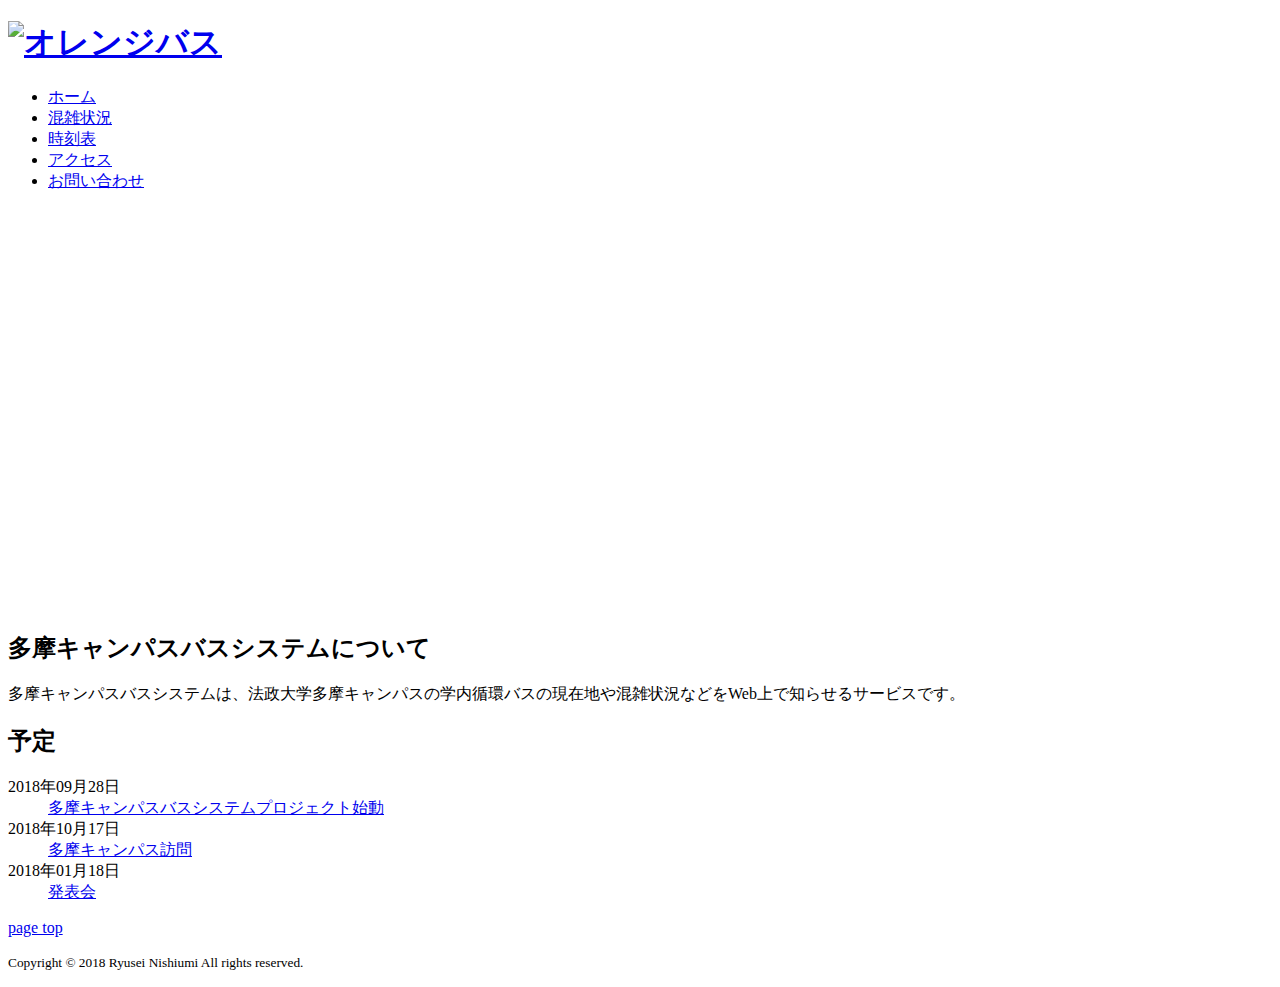
==== frontend/html/home.html @ dc2eda93 "add frontend" ====
<!DOCTYPE html>
<html lang="ja">
<head>
<meta charset="UTF-8">
<title>ホーム ｜ 多摩キャンパスバスシステム</title>
<link rel="stylesheet" href="css/style.css">
<meta name="viewport" content="width=device-width, initial-scale=1.0">
</head>
<body id="home">

<header>
  <h1 id="logo">
    <a href="home.html"><img src="images/bus_orange.png" srcset="images/bus_orange.png 4x" alt="オレンジバス"></a>
  </h1>
  <nav>
    <ul>
      <li class="current"><a href="html/home.html">ホーム</a></li>
      <li><a href="congestion.html">混雑状況</a></li>
      <li><a href="timetable.html">時刻表</a></li>
      <li><a href="access.html">アクセス</a></li>
      <li><a href="contact.html">お問い合わせ</a></li>

      <p class="mb2">
        <script type="text/javascript" src="js/excanvas.js"></script>
        <script src="https://ajax.googleapis.com/ajax/libs/jquery/3.3.1/jquery.min.js"></script>
        <div id='tmp'></div>
        <canvas id="cv" width="100" height="400"></canvas>
        <script type="text/javascript" src="js/script.js"></script>
      </p>
    </ul>
  </nav>
</header>

<main>
  <section>
    <h2>多摩キャンパスバスシステムについて</h2>
    <p>多摩キャンパスバスシステムは、法政大学多摩キャンパスの学内循環バスの現在地や混雑状況などをWeb上で知らせるサービスです。
    </p>
  </section>
  <section>
    <h2>予定</h2>
    <dl id="news">
      <dt>2018年09月28日</dt>
      <dd><a href="#">多摩キャンパスバスシステムプロジェクト始動</a></dd>
      <dt>2018年10月17日</dt>
      <dd><a href="#">多摩キャンパス訪問</a></dd>
      <dt>2018年01月18日</dt>
      <dd><a href="#">発表会</a></dd>
    </dl>
  </section>
</main>

<footer>
  <p id="back2top"><a href="#logo">page top</a></p>
  <p>
    <small>Copyright © 2018 Ryusei Nishiumi All rights reserved.</small>
  </p>
</footer>

</body>
</html>
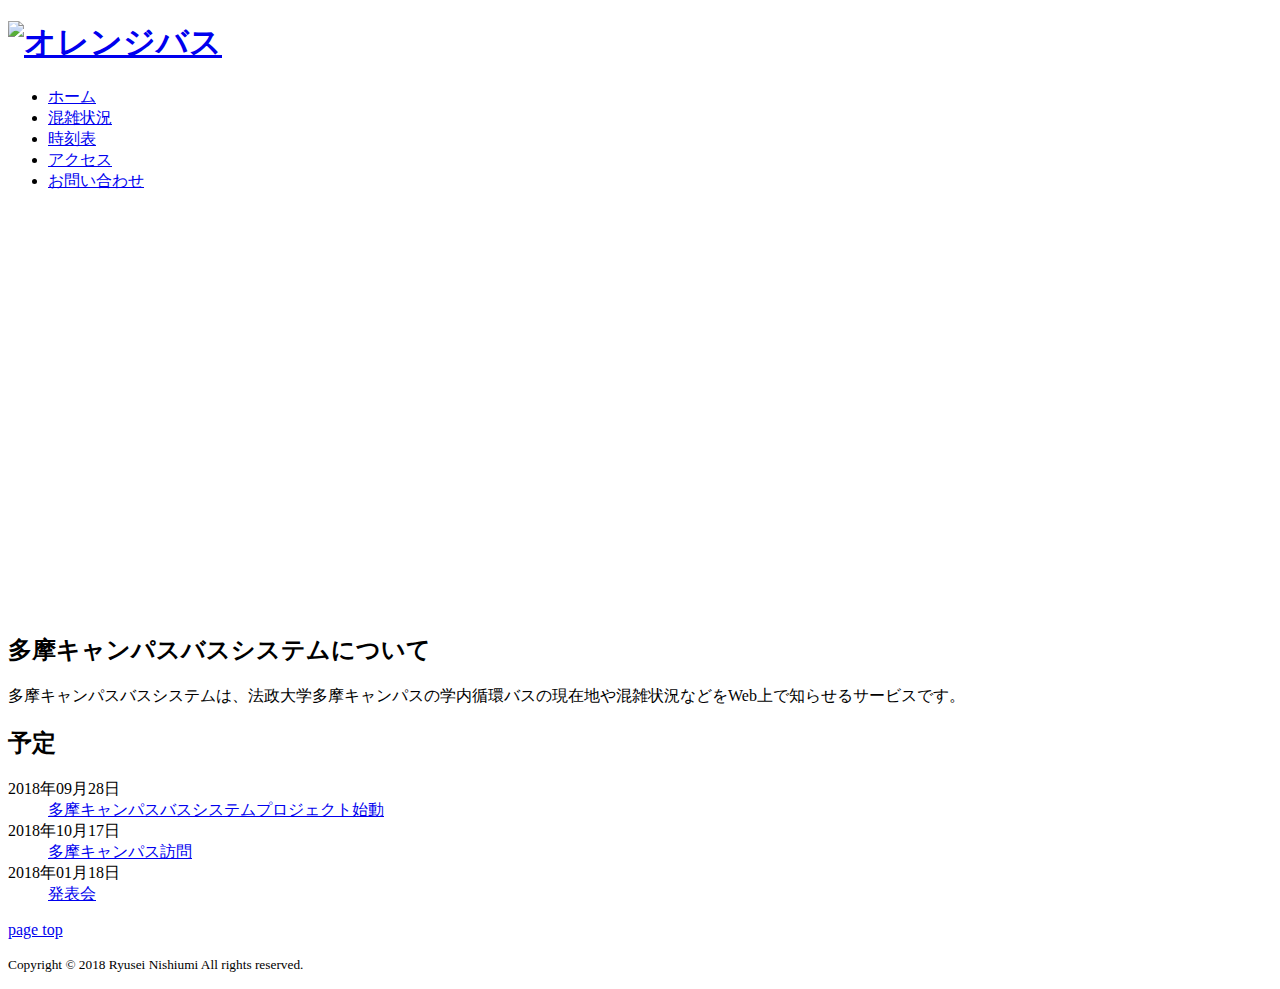
==== commit 16370eb8: "up" ====
--- a/frontend/html/home.html
+++ b/frontend/html/home.html
@@ -24,7 +24,7 @@
         <script type="text/javascript" src="js/excanvas.js"></script>
         <script src="https://ajax.googleapis.com/ajax/libs/jquery/3.3.1/jquery.min.js"></script>
         <div id='tmp'></div>
-        <canvas id="cv" width="100" height="400"></canvas>
+        <canvas id="cv" width="276" height="402"></canvas>
         <script type="text/javascript" src="js/script.js"></script>
       </p>
     </ul>
